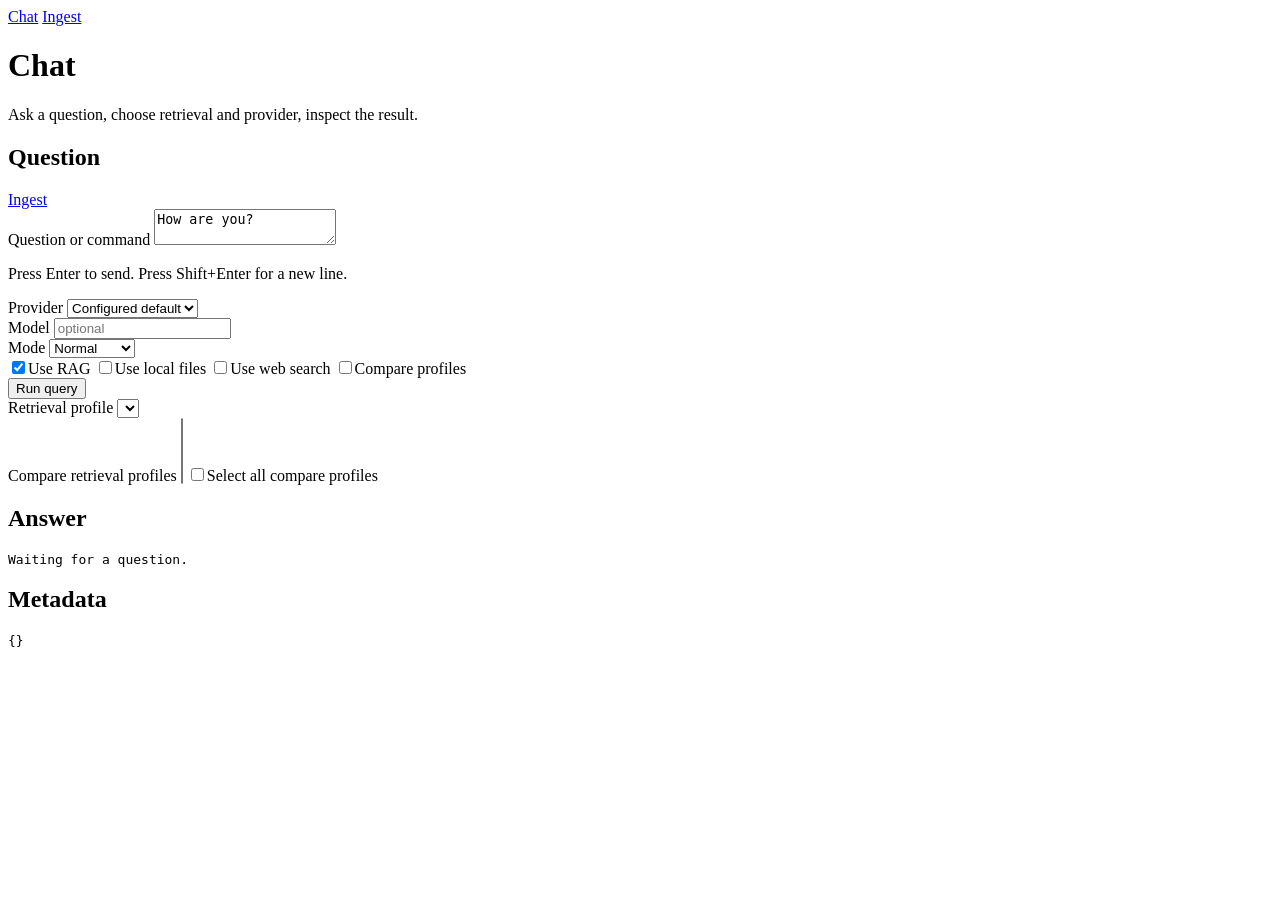
==== chatbot/app/static/chat.html @ f19b4bff "expanded chatbot retrieval/ui workflow and refreshed service docs" ====
<!doctype html>
<html lang="en">
  <head>
    <meta charset="utf-8">
    <meta name="viewport" content="width=device-width, initial-scale=1">
    <title>DevOps Playground Chat Lab</title>
    <link rel="stylesheet" href="/static/styles.css">
  </head>
  <body data-page="chat">
    <header class="hero hero-chat">
      <div class="hero-overlay"></div>
      <div class="shell topbar">
        <nav class="topnav" aria-label="Primary">
          <a class="nav-link is-active" href="/chat">Chat</a>
          <a class="nav-link" href="/ingest">Ingest</a>
        </nav>
      </div>
      <div class="shell hero-content">
        <div class="hero-copy">
          <h1>Chat</h1>
          <p class="hero-text">Ask a question, choose retrieval and provider, inspect the result.</p>
        </div>
      </div>
    </header>

    <main class="shell workspace">
      <section class="panel panel-wide">
        <div class="section-heading">
          <div>
            <h2>Question</h2>
          </div>
          <a class="ghost-link" href="/ingest">Ingest</a>
        </div>

        <form id="chat-form" class="chat-layout">
          <section class="console-surface composer">
            <label for="message">Question or command</label>
            <textarea id="message" required>How are you?</textarea>
            <p class="hint">Press Enter to send. Press Shift+Enter for a new line.</p>

            <div class="form-grid">
              <div id="provider-block">
                <label for="provider">Provider</label>
                <select id="provider">
                  <option value="">Configured default</option>
                  <option value="local">local</option>
                  <option value="openai">openai</option>
                  <option value="anthropic">anthropic</option>
                </select>
              </div>
              <div id="model-block">
                <label for="model">Model</label>
                <input id="model" placeholder="optional">
              </div>
              <div id="mode-block">
                <label for="mode">Mode</label>
                <select id="mode">
                  <option value="normal">Normal</option>
                  <option value="force_llm">Force LLM</option>
                </select>
              </div>
            </div>

            <div class="toggle-row">
              <label class="switch"><input id="use-rag" type="checkbox" checked><span>Use RAG</span></label>
              <label class="switch"><input id="use-local-files" type="checkbox"><span>Use local files</span></label>
              <label class="switch"><input id="use-web" type="checkbox"><span>Use web search</span></label>
              <label class="switch"><input id="compare-mode" type="checkbox"><span>Compare profiles</span></label>
            </div>

            <button id="send" class="primary-action" type="submit">Run query</button>
          </section>

          <aside class="control-stack">
            <section id="retrieval-profile-block" class="control-block">
              <label for="retrieval-profile">Retrieval profile</label>
              <select id="retrieval-profile"></select>
            </section>

            <section id="compare-profiles-block" class="control-block">
              <label for="compare-profiles">Compare retrieval profiles</label>
              <select id="compare-profiles" multiple></select>
              <label class="switch inline-switch"><input id="compare-select-all" type="checkbox"><span>Select all compare profiles</span></label>
            </section>
          </aside>
        </form>
      </section>

      <section class="results-layout">
        <section class="panel">
          <div class="section-heading">
            <div>
              <h2>Answer</h2>
            </div>
          </div>
          <pre id="answer" class="terminal-display">Waiting for a question.</pre>
        </section>

        <section class="panel">
          <div class="section-heading">
            <div>
              <h2>Metadata</h2>
            </div>
          </div>
          <pre id="metadata" class="terminal-display meta-display">{}</pre>
        </section>
      </section>
    </main>

    <script src="/static/app.js"></script>
  </body>
</html>
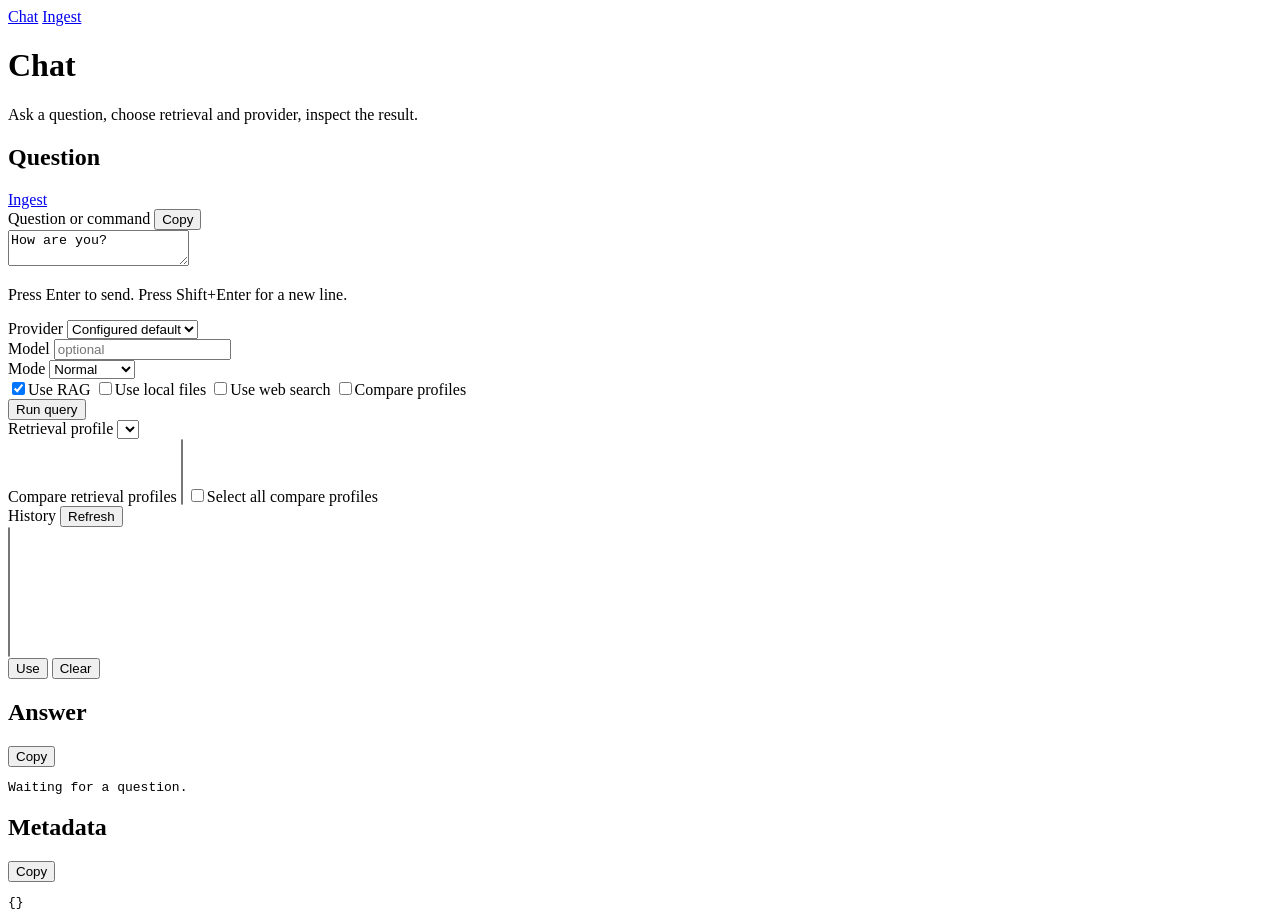
==== commit ab92ee18: "chatbot: added history, command tools, and UI utilities" ====
--- a/chatbot/app/static/chat.html
+++ b/chatbot/app/static/chat.html
@@ -34,7 +34,10 @@
 
         <form id="chat-form" class="chat-layout">
           <section class="console-surface composer">
-            <label for="message">Question or command</label>
+            <div class="field-heading">
+              <label for="message">Question or command</label>
+              <button class="copy-action" type="button" data-copy-target="message">Copy</button>
+            </div>
             <textarea id="message" required>How are you?</textarea>
             <p class="hint">Press Enter to send. Press Shift+Enter for a new line.</p>
 
@@ -82,6 +85,18 @@
               <select id="compare-profiles" multiple></select>
               <label class="switch inline-switch"><input id="compare-select-all" type="checkbox"><span>Select all compare profiles</span></label>
             </section>
+
+            <section id="history-block" class="control-block">
+              <div class="field-heading">
+                <label for="history-list">History</label>
+                <button id="history-refresh" class="copy-action" type="button">Refresh</button>
+              </div>
+              <select id="history-list" size="8"></select>
+              <div class="button-row">
+                <button id="history-use" class="copy-action" type="button">Use</button>
+                <button id="history-clear" class="copy-action" type="button">Clear</button>
+              </div>
+            </section>
           </aside>
         </form>
       </section>
@@ -92,6 +107,7 @@
             <div>
               <h2>Answer</h2>
             </div>
+            <button class="copy-action" type="button" data-copy-target="answer">Copy</button>
           </div>
           <pre id="answer" class="terminal-display">Waiting for a question.</pre>
         </section>
@@ -101,12 +117,13 @@
             <div>
               <h2>Metadata</h2>
             </div>
+            <button class="copy-action" type="button" data-copy-target="metadata">Copy</button>
           </div>
           <pre id="metadata" class="terminal-display meta-display">{}</pre>
         </section>
       </section>
     </main>
 
-    <script src="/static/app.js"></script>
+    <script src="/static/app.js?v=history-5"></script>
   </body>
 </html>
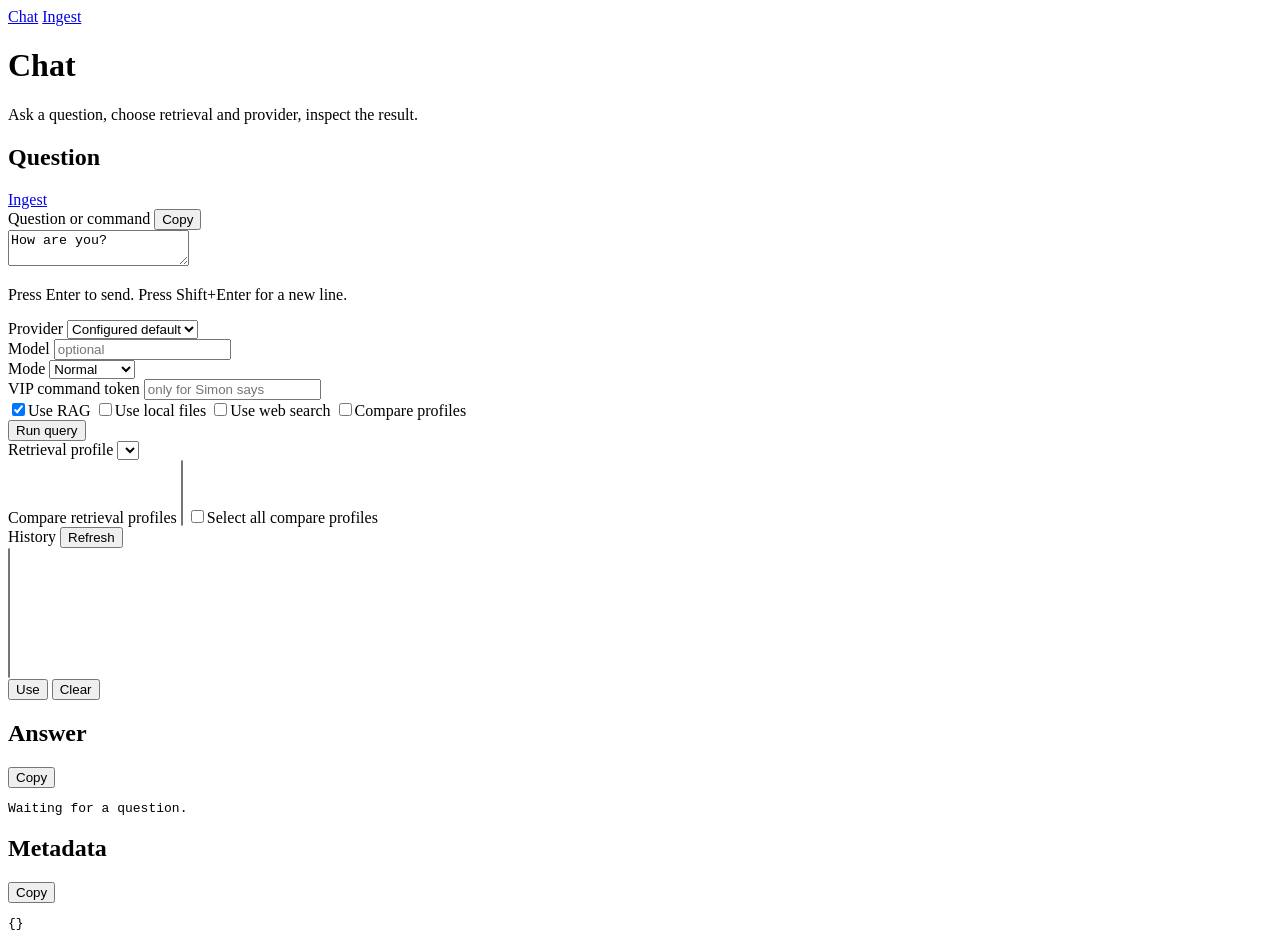
==== commit cdf45967: "chatbot: added VIP command auth and clearer LLM error handling" ====
--- a/chatbot/app/static/chat.html
+++ b/chatbot/app/static/chat.html
@@ -62,6 +62,10 @@
                   <option value="force_llm">Force LLM</option>
                 </select>
               </div>
+              <div id="command-token-block">
+                <label for="command-token">VIP command token</label>
+                <input id="command-token" type="password" autocomplete="off" placeholder="only for Simon says">
+              </div>
             </div>
 
             <div class="toggle-row">
@@ -124,6 +128,6 @@
       </section>
     </main>
 
-    <script src="/static/app.js?v=history-5"></script>
+    <script src="/static/app.js?v=auth-1"></script>
   </body>
 </html>
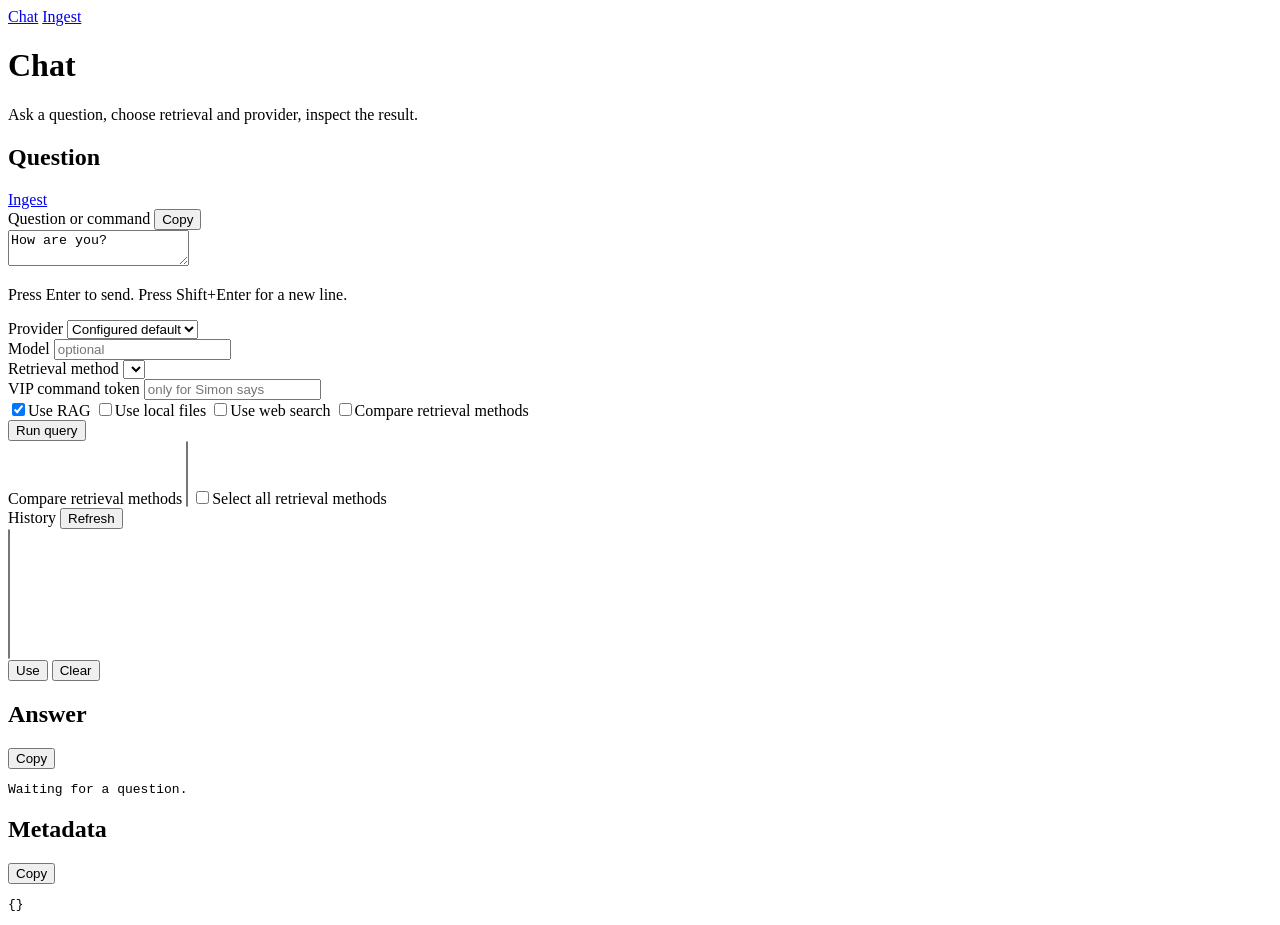
==== commit 4b0eed3d: "Simplify chatbot retrieval and cleanup web UI" ====
--- a/chatbot/app/static/chat.html
+++ b/chatbot/app/static/chat.html
@@ -55,12 +55,9 @@
                 <label for="model">Model</label>
                 <input id="model" placeholder="optional">
               </div>
-              <div id="mode-block">
-                <label for="mode">Mode</label>
-                <select id="mode">
-                  <option value="normal">Normal</option>
-                  <option value="force_llm">Force LLM</option>
-                </select>
+              <div id="retrieval-profile-block">
+                <label for="retrieval-profile">Retrieval method</label>
+                <select id="retrieval-profile"></select>
               </div>
               <div id="command-token-block">
                 <label for="command-token">VIP command token</label>
@@ -72,22 +69,17 @@
               <label class="switch"><input id="use-rag" type="checkbox" checked><span>Use RAG</span></label>
               <label class="switch"><input id="use-local-files" type="checkbox"><span>Use local files</span></label>
               <label class="switch"><input id="use-web" type="checkbox"><span>Use web search</span></label>
-              <label class="switch"><input id="compare-mode" type="checkbox"><span>Compare profiles</span></label>
+              <label class="switch"><input id="compare-mode" type="checkbox"><span>Compare retrieval methods</span></label>
             </div>
 
             <button id="send" class="primary-action" type="submit">Run query</button>
           </section>
 
           <aside class="control-stack">
-            <section id="retrieval-profile-block" class="control-block">
-              <label for="retrieval-profile">Retrieval profile</label>
-              <select id="retrieval-profile"></select>
-            </section>
-
             <section id="compare-profiles-block" class="control-block">
-              <label for="compare-profiles">Compare retrieval profiles</label>
+              <label for="compare-profiles">Compare retrieval methods</label>
               <select id="compare-profiles" multiple></select>
-              <label class="switch inline-switch"><input id="compare-select-all" type="checkbox"><span>Select all compare profiles</span></label>
+              <label class="switch inline-switch"><input id="compare-select-all" type="checkbox"><span>Select all retrieval methods</span></label>
             </section>
 
             <section id="history-block" class="control-block">
@@ -128,6 +120,7 @@
       </section>
     </main>
 
-    <script src="/static/app.js?v=auth-1"></script>
+    <script src="/static/common.js?v=labels-1"></script>
+    <script src="/static/chat.js?v=labels-1"></script>
   </body>
 </html>
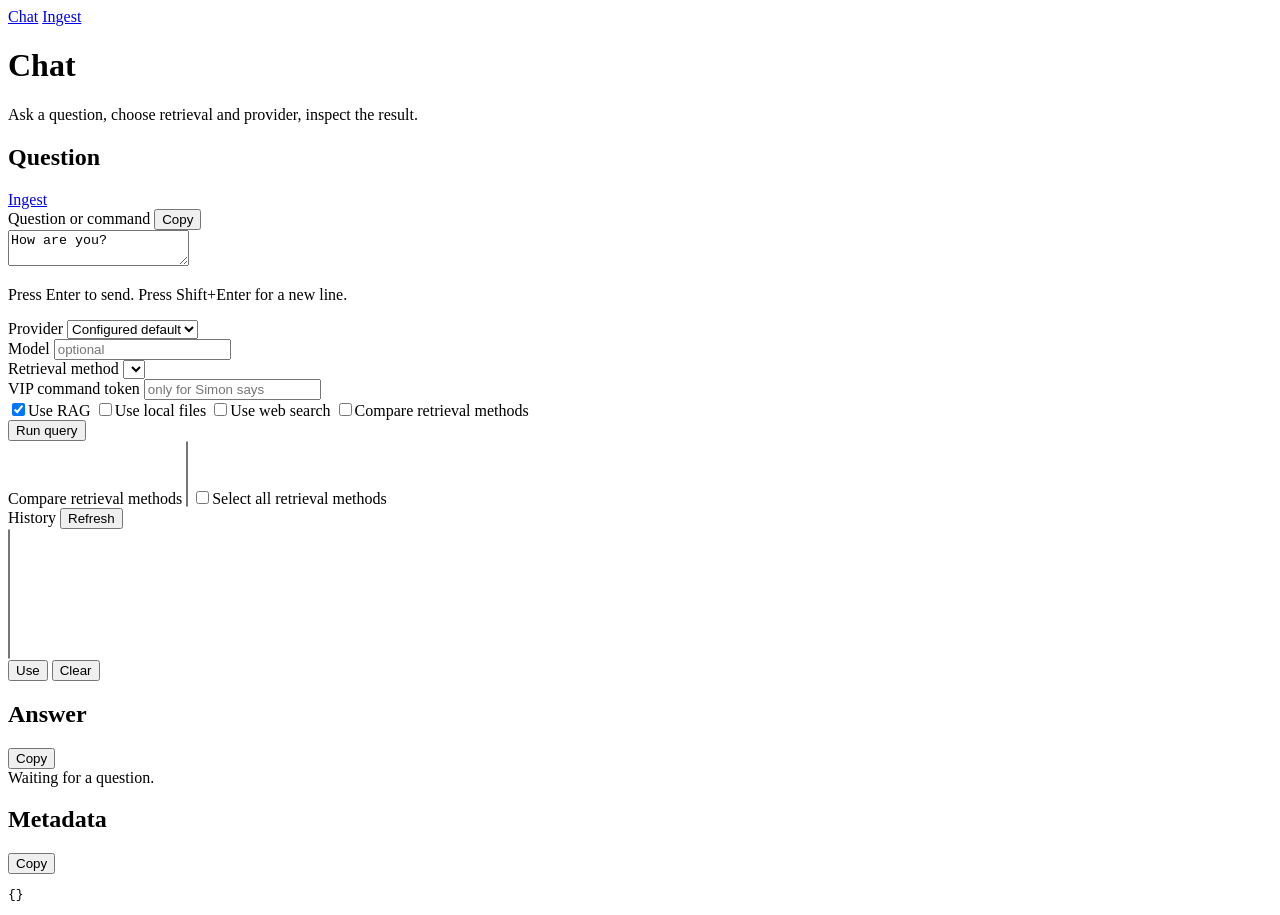
==== commit 2c4132b7: "Simplify chatbot" ====
--- a/chatbot/app/static/chat.html
+++ b/chatbot/app/static/chat.html
@@ -105,7 +105,7 @@
             </div>
             <button class="copy-action" type="button" data-copy-target="answer">Copy</button>
           </div>
-          <pre id="answer" class="terminal-display">Waiting for a question.</pre>
+          <div id="answer" class="terminal-display">Waiting for a question.</div>
         </section>
 
         <section class="panel">
@@ -120,7 +120,7 @@
       </section>
     </main>
 
-    <script src="/static/common.js?v=labels-1"></script>
-    <script src="/static/chat.js?v=labels-1"></script>
+    <script src="/static/common.js?v=compare-cards-1"></script>
+    <script src="/static/chat.js?v=compare-cards-1"></script>
   </body>
 </html>
